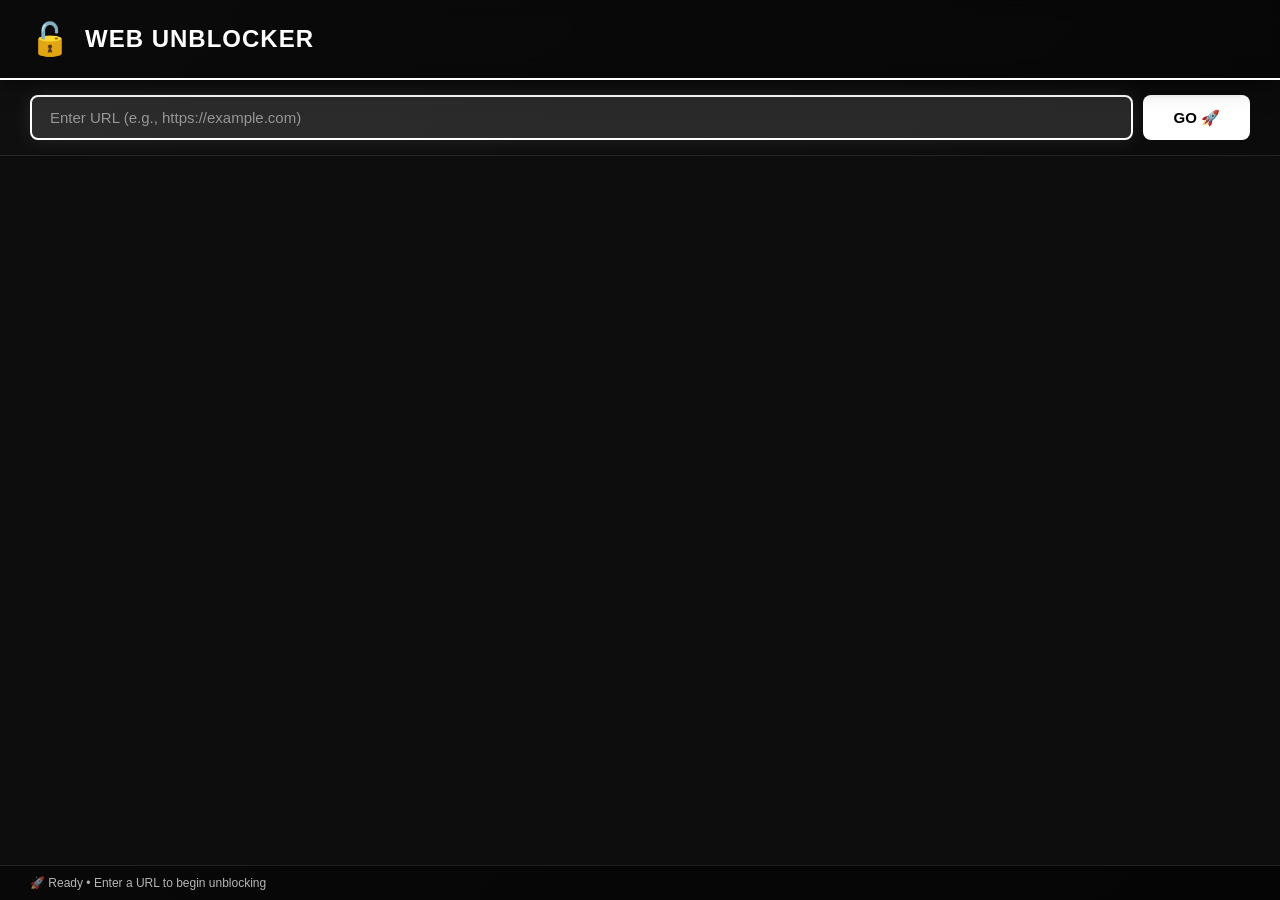
==== unblocker.html @ d3cc9d02 "Add sleek black and white unblocker using Allorigins public proxy API" ====
<!DOCTYPE html>
<html lang="en">
<head>
    <meta charset="UTF-8">
    <meta name="viewport" content="width=device-width, initial-scale=1.0">
    <title>Web Unblocker</title>
    <style>
        * {
            margin: 0;
            padding: 0;
            box-sizing: border-box;
        }

        body {
            background: linear-gradient(135deg, #1a1a1a 0%, #0d0d0d 100%);
            color: #ffffff;
            font-family: 'Segoe UI', Tahoma, Geneva, Verdana, sans-serif;
            height: 100vh;
            display: flex;
            flex-direction: column;
            overflow: hidden;
        }

        /* Header */
        .header {
            background: rgba(0, 0, 0, 0.6);
            backdrop-filter: blur(10px);
            padding: 20px 30px;
            border-bottom: 2px solid #ffffff;
            box-shadow: 0 4px 20px rgba(0, 0, 0, 0.5);
        }

        .header-content {
            display: flex;
            align-items: center;
            gap: 15px;
            max-width: 1400px;
            margin: 0 auto;
            width: 100%;
        }

        .logo {
            font-size: 32px;
        }

        .title {
            font-size: 24px;
            font-weight: 700;
            letter-spacing: 1px;
        }

        /* URL Input Section */
        .url-input-section {
            background: rgba(0, 0, 0, 0.4);
            padding: 15px 30px;
            border-bottom: 1px solid rgba(255, 255, 255, 0.1);
        }

        .input-container {
            display: flex;
            gap: 10px;
            max-width: 1400px;
            margin: 0 auto;
            width: 100%;
        }

        .url-input {
            flex: 1;
            padding: 12px 18px;
            background: rgba(255, 255, 255, 0.08);
            border: 2px solid rgba(255, 255, 255, 0.2);
            border-radius: 8px;
            color: #ffffff;
            font-size: 15px;
            transition: all 0.3s ease;
        }

        .url-input:focus {
            outline: none;
            background: rgba(255, 255, 255, 0.12);
            border-color: #ffffff;
            box-shadow: 0 0 20px rgba(255, 255, 255, 0.1);
        }

        .url-input::placeholder {
            color: rgba(255, 255, 255, 0.5);
        }

        .go-btn {
            padding: 12px 30px;
            background: #ffffff;
            color: #000000;
            border: none;
            border-radius: 8px;
            font-weight: 700;
            cursor: pointer;
            transition: all 0.3s ease;
            font-size: 15px;
            min-width: 100px;
        }

        .go-btn:hover {
            background: #e0e0e0;
            transform: translateY(-2px);
            box-shadow: 0 8px 20px rgba(255, 255, 255, 0.2);
        }

        .go-btn:active {
            transform: translateY(0);
        }

        /* Browser Container */
        .browser-container {
            flex: 1;
            display: flex;
            overflow: hidden;
        }

        .browser-main {
            flex: 1;
            display: flex;
            flex-direction: column;
            overflow: hidden;
        }

        .browser-content {
            flex: 1;
            overflow: auto;
            background: #0d0d0d;
            position: relative;
        }

        .proxy-frame {
            width: 100%;
            height: 100%;
            border: none;
            display: block;
        }

        .loading-indicator {
            position: absolute;
            top: 20px;
            right: 30px;
            display: none;
            color: #ffffff;
            font-size: 14px;
            z-index: 100;
        }

        .loading-indicator.active {
            display: flex;
            align-items: center;
            gap: 10px;
        }

        .spinner {
            display: inline-block;
            width: 16px;
            height: 16px;
            border: 2px solid rgba(255, 255, 255, 0.3);
            border-top-color: #ffffff;
            border-radius: 50%;
            animation: spin 0.8s linear infinite;
        }

        @keyframes spin {
            to { transform: rotate(360deg); }
        }

        /* Status Bar */
        .status-bar {
            background: rgba(0, 0, 0, 0.6);
            border-top: 1px solid rgba(255, 255, 255, 0.1);
            padding: 10px 30px;
            font-size: 12px;
            color: rgba(255, 255, 255, 0.7);
        }

        /* Error Message */
        .error-container {
            display: none;
            position: absolute;
            top: 50%;
            left: 50%;
            transform: translate(-50%, -50%);
            background: rgba(0, 0, 0, 0.9);
            border: 2px solid #ffffff;
            border-radius: 10px;
            padding: 30px;
            max-width: 400px;
            text-align: center;
            z-index: 200;
            box-shadow: 0 10px 40px rgba(0, 0, 0, 0.8);
        }

        .error-container.active {
            display: block;
        }

        .error-title {
            font-size: 18px;
            font-weight: 700;
            margin-bottom: 15px;
            color: #ffffff;
        }

        .error-message {
            font-size: 14px;
            color: rgba(255, 255, 255, 0.8);
            margin-bottom: 20px;
            line-height: 1.5;
        }

        .error-close {
            padding: 10px 20px;
            background: #ffffff;
            color: #000000;
            border: none;
            border-radius: 6px;
            cursor: pointer;
            font-weight: 600;
            transition: all 0.3s ease;
        }

        .error-close:hover {
            background: #e0e0e0;
        }

        /* Sidebar */
        .sidebar {
            width: 250px;
            background: rgba(0, 0, 0, 0.4);
            border-left: 2px solid #ffffff;
            padding: 20px;
            overflow-y: auto;
            display: none;
        }

        .sidebar.active {
            display: block;
        }

        .sidebar-title {
            font-size: 16px;
            font-weight: 700;
            margin-bottom: 20px;
            padding-bottom: 15px;
            border-bottom: 1px solid rgba(255, 255, 255, 0.2);
        }

        .history-item {
            padding: 10px;
            background: rgba(255, 255, 255, 0.05);
            border-radius: 6px;
            margin-bottom: 10px;
            cursor: pointer;
            transition: all 0.2s ease;
            font-size: 12px;
            word-break: break-all;
            border: 1px solid rgba(255, 255, 255, 0.1);
        }

        .history-item:hover {
            background: rgba(255, 255, 255, 0.1);
            border-color: rgba(255, 255, 255, 0.3);
        }

        /* Responsive */
        @media (max-width: 768px) {
            .header-content {
                flex-direction: column;
                align-items: flex-start;
            }

            .input-container {
                flex-direction: column;
            }

            .sidebar {
                display: none;
            }

            .title {
                font-size: 18px;
            }
        }
    </style>
</head>
<body>
    <!-- Header -->
    <div class="header">
        <div class="header-content">
            <div class="logo">🔓</div>
            <div class="title">WEB UNBLOCKER</div>
        </div>
    </div>

    <!-- URL Input -->
    <div class="url-input-section">
        <div class="input-container">
            <input 
                type="text" 
                class="url-input" 
                id="urlInput" 
                placeholder="Enter URL (e.g., https://example.com)"
                autocomplete="off"
            >
            <button class="go-btn" onclick="loadPage()">GO 🚀</button>
        </div>
    </div>

    <!-- Browser Container -->
    <div class="browser-container">
        <div class="browser-main">
            <div class="browser-content">
                <div class="loading-indicator" id="loadingIndicator">
                    <div class="spinner"></div>
                    <span>Loading...</span>
                </div>
                <div class="error-container" id="errorContainer">
                    <div class="error-title">⚠️ Error</div>
                    <div class="error-message" id="errorMessage"></div>
                    <button class="error-close" onclick="closeError()">Close</button>
                </div>
                <iframe class="proxy-frame" id="proxyFrame" title="Proxy Content"></iframe>
            </div>
            <div class="status-bar">
                <span id="statusText">Ready • Enter a URL to begin</span>
            </div>
        </div>
    </div>

    <script>
        const urlInput = document.getElementById('urlInput');
        const proxyFrame = document.getElementById('proxyFrame');
        const loadingIndicator = document.getElementById('loadingIndicator');
        const errorContainer = document.getElementById('errorContainer');
        const errorMessage = document.getElementById('errorMessage');
        const statusText = document.getElementById('statusText');

        // Public proxy service - Allorigins
        const PROXY_API = 'https://api.allorigins.win/raw?url=';

        function formatURL(input) {
            if (!input.trim()) return '';
            
            // Add protocol if missing
            if (!input.startsWith('http://') && !input.startsWith('https://')) {
                return 'https://' + input;
            }
            return input;
        }

        function showError(title, message) {
            errorMessage.textContent = message;
            errorContainer.classList.add('active');
            statusText.textContent = '❌ Error: ' + message;
        }

        function closeError() {
            errorContainer.classList.remove('active');
        }

        function showLoading(show) {
            if (show) {
                loadingIndicator.classList.add('active');
                statusText.textContent = '⏳ Loading...';
            } else {
                loadingIndicator.classList.remove('active');
            }
        }

        function loadPage() {
            const url = formatURL(urlInput.value);
            
            if (!url) {
                showError('Invalid URL', 'Please enter a valid website URL');
                return;
            }

            closeError();
            showLoading(true);
            statusText.textContent = `📡 Fetching: ${url}`;

            try {
                const proxyURL = PROXY_API + encodeURIComponent(url);
                
                // Create a new iframe to load the proxied content
                const newFrame = document.createElement('iframe');
                newFrame.className = 'proxy-frame';
                newFrame.title = 'Proxy Content';
                
                newFrame.onload = () => {
                    showLoading(false);
                    statusText.textContent = `✅ Loaded: ${url}`;
                };

                newFrame.onerror = () => {
                    showLoading(false);
                    showError(
                        'Failed to Load',
                        'The website could not be accessed. It may be blocked or unavailable.'
                    );
                };

                // Set timeout for slow connections
                const timeoutId = setTimeout(() => {
                    showLoading(false);
                    showError(
                        'Connection Timeout',
                        'The request took too long. Try again or use a different URL.'
                    );
                }, 15000);

                newFrame.onload = () => {
                    clearTimeout(timeoutId);
                    showLoading(false);
                    statusText.textContent = `✅ Loaded: ${url}`;
                };

                newFrame.src = proxyURL;
                
                // Replace old frame
                proxyFrame.replaceWith(newFrame);
                document.getElementById('proxyFrame').remove();
                const browserContent = document.querySelector('.browser-content');
                browserContent.appendChild(newFrame);
                
            } catch (error) {
                showLoading(false);
                showError('Error', error.message);
            }
        }

        // Allow Enter key to load
        urlInput.addEventListener('keypress', (e) => {
            if (e.key === 'Enter') {
                loadPage();
            }
        });

        // Focus on load
        window.addEventListener('load', () => {
            urlInput.focus();
        });

        // Set initial status
        statusText.textContent = '🚀 Ready • Enter a URL to begin unblocking';
    </script>
</body>
</html>
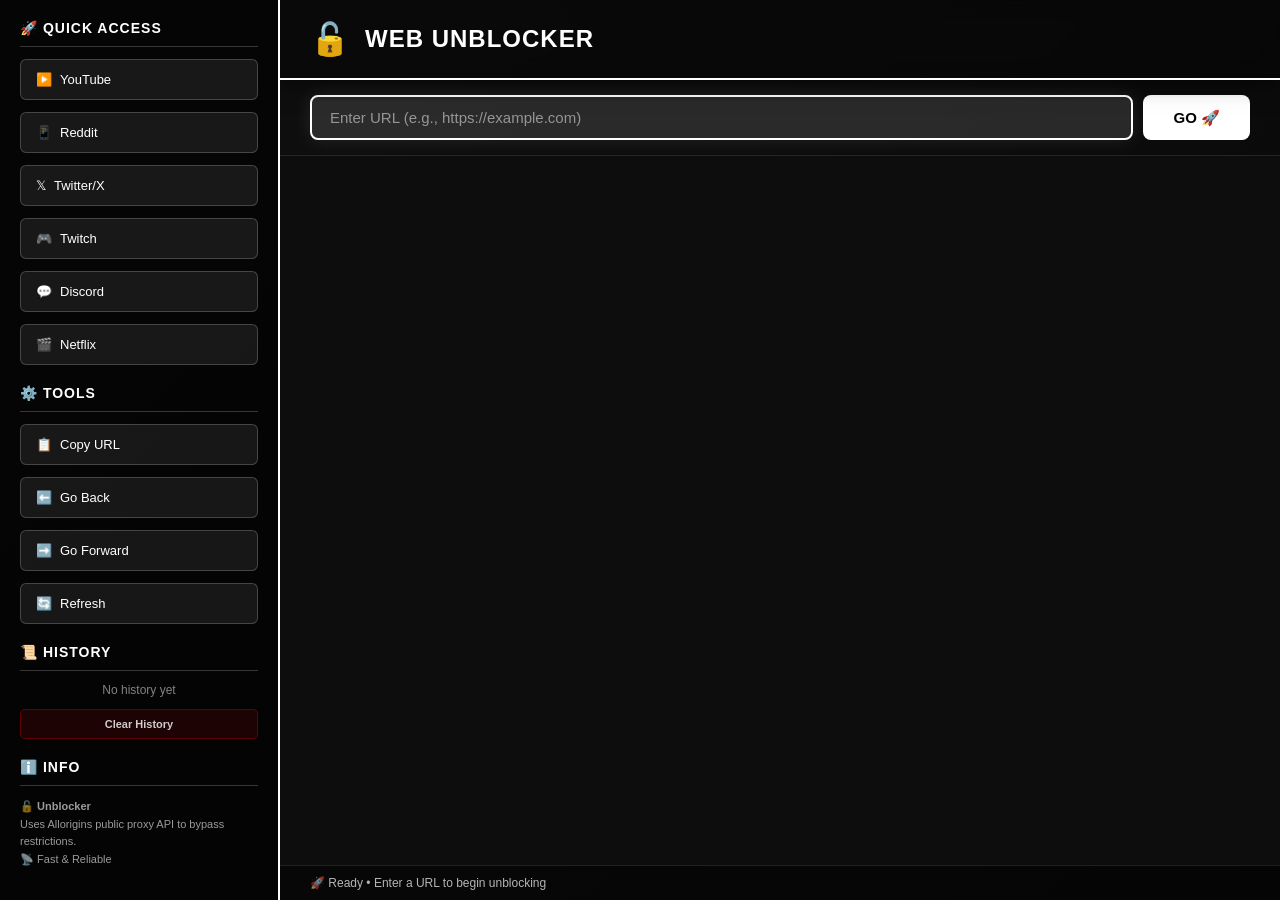
==== commit 4f27cb92: "Fix error and add left sidebar with features, tools, history, and info" ====
--- a/unblocker.html
+++ b/unblocker.html
@@ -21,6 +21,112 @@
             overflow: hidden;
         }
 
+        .main-container {
+            display: flex;
+            flex: 1;
+            overflow: hidden;
+        }
+
+        /* Sidebar */
+        .sidebar {
+            width: 280px;
+            background: rgba(0, 0, 0, 0.8);
+            border-right: 2px solid #ffffff;
+            padding: 20px;
+            overflow-y: auto;
+            display: flex;
+            flex-direction: column;
+            gap: 20px;
+        }
+
+        .sidebar-section {
+            display: flex;
+            flex-direction: column;
+            gap: 12px;
+        }
+
+        .sidebar-title {
+            font-size: 14px;
+            font-weight: 700;
+            letter-spacing: 1px;
+            color: #ffffff;
+            padding-bottom: 10px;
+            border-bottom: 1px solid rgba(255, 255, 255, 0.2);
+            text-transform: uppercase;
+        }
+
+        .feature-btn {
+            padding: 12px 15px;
+            background: rgba(255, 255, 255, 0.08);
+            border: 1px solid rgba(255, 255, 255, 0.2);
+            border-radius: 6px;
+            color: #ffffff;
+            cursor: pointer;
+            font-size: 13px;
+            font-weight: 500;
+            transition: all 0.3s ease;
+            text-align: left;
+        }
+
+        .feature-btn:hover {
+            background: rgba(255, 255, 255, 0.15);
+            border-color: rgba(255, 255, 255, 0.4);
+            transform: translateX(5px);
+        }
+
+        .feature-btn:active {
+            transform: translateX(3px);
+        }
+
+        .feature-icon {
+            margin-right: 8px;
+        }
+
+        .history-item {
+            padding: 10px 12px;
+            background: rgba(255, 255, 255, 0.05);
+            border: 1px solid rgba(255, 255, 255, 0.1);
+            border-radius: 5px;
+            cursor: pointer;
+            font-size: 11px;
+            word-break: break-all;
+            transition: all 0.2s ease;
+            color: rgba(255, 255, 255, 0.8);
+        }
+
+        .history-item:hover {
+            background: rgba(255, 255, 255, 0.1);
+            border-color: rgba(255, 255, 255, 0.3);
+            color: #ffffff;
+        }
+
+        .clear-history {
+            padding: 8px 12px;
+            background: rgba(255, 0, 0, 0.1);
+            border: 1px solid rgba(255, 0, 0, 0.3);
+            border-radius: 5px;
+            color: rgba(255, 255, 255, 0.8);
+            cursor: pointer;
+            font-size: 11px;
+            font-weight: 600;
+            transition: all 0.2s ease;
+            text-align: center;
+        }
+
+        .clear-history:hover {
+            background: rgba(255, 0, 0, 0.2);
+            border-color: rgba(255, 0, 0, 0.5);
+            color: #ffffff;
+        }
+
+        /* Main Content Area */
+        .content-area {
+            flex: 1;
+            display: flex;
+            flex-direction: column;
+            overflow: hidden;
+        }
+
         /* Header */
         .header {
             background: rgba(0, 0, 0, 0.6);
@@ -34,9 +140,6 @@
             display: flex;
             align-items: center;
             gap: 15px;
-            max-width: 1400px;
-            margin: 0 auto;
-            width: 100%;
         }
 
         .logo {
@@ -59,9 +162,6 @@
         .input-container {
             display: flex;
             gap: 10px;
-            max-width: 1400px;
-            margin: 0 auto;
-            width: 100%;
         }
 
         .url-input {
@@ -109,20 +209,7 @@
             transform: translateY(0);
         }
 
-        /* Browser Container */
-        .browser-container {
-            flex: 1;
-            display: flex;
-            overflow: hidden;
-        }
-
-        .browser-main {
-            flex: 1;
-            display: flex;
-            flex-direction: column;
-            overflow: hidden;
-        }
-
+        /* Browser Content */
         .browser-content {
             flex: 1;
             overflow: auto;
@@ -183,14 +270,14 @@
             top: 50%;
             left: 50%;
             transform: translate(-50%, -50%);
-            background: rgba(0, 0, 0, 0.9);
+            background: rgba(0, 0, 0, 0.95);
             border: 2px solid #ffffff;
             border-radius: 10px;
             padding: 30px;
             max-width: 400px;
             text-align: center;
             z-index: 200;
-            box-shadow: 0 10px 40px rgba(0, 0, 0, 0.8);
+            box-shadow: 0 10px 40px rgba(0, 0, 0, 0.9);
         }
 
         .error-container.active {
@@ -226,58 +313,12 @@
             background: #e0e0e0;
         }
 
-        /* Sidebar */
-        .sidebar {
-            width: 250px;
-            background: rgba(0, 0, 0, 0.4);
-            border-left: 2px solid #ffffff;
-            padding: 20px;
-            overflow-y: auto;
-            display: none;
-        }
-
-        .sidebar.active {
-            display: block;
-        }
-
-        .sidebar-title {
-            font-size: 16px;
-            font-weight: 700;
-            margin-bottom: 20px;
-            padding-bottom: 15px;
-            border-bottom: 1px solid rgba(255, 255, 255, 0.2);
-        }
-
-        .history-item {
-            padding: 10px;
-            background: rgba(255, 255, 255, 0.05);
-            border-radius: 6px;
-            margin-bottom: 10px;
-            cursor: pointer;
-            transition: all 0.2s ease;
-            font-size: 12px;
-            word-break: break-all;
-            border: 1px solid rgba(255, 255, 255, 0.1);
-        }
-
-        .history-item:hover {
-            background: rgba(255, 255, 255, 0.1);
-            border-color: rgba(255, 255, 255, 0.3);
-        }
-
         /* Responsive */
         @media (max-width: 768px) {
-            .header-content {
-                flex-direction: column;
-                align-items: flex-start;
-            }
-
-            .input-container {
-                flex-direction: column;
-            }
-
             .sidebar {
-                display: none;
+                width: 0;
+                padding: 0;
+                border: none;
             }
 
             .title {
@@ -287,32 +328,75 @@
     </style>
 </head>
 <body>
-    <!-- Header -->
-    <div class="header">
-        <div class="header-content">
-            <div class="logo">🔓</div>
-            <div class="title">WEB UNBLOCKER</div>
+    <div class="main-container">
+        <!-- Left Sidebar -->
+        <div class="sidebar">
+            <!-- Quick Features -->
+            <div class="sidebar-section">
+                <div class="sidebar-title">🚀 Quick Access</div>
+                <button class="feature-btn" onclick="loadPredefined('https://youtube.com')"><span class="feature-icon">▶️</span>YouTube</button>
+                <button class="feature-btn" onclick="loadPredefined('https://reddit.com')"><span class="feature-icon">📱</span>Reddit</button>
+                <button class="feature-btn" onclick="loadPredefined('https://twitter.com')"><span class="feature-icon">𝕏</span>Twitter/X</button>
+                <button class="feature-btn" onclick="loadPredefined('https://twitch.tv')"><span class="feature-icon">🎮</span>Twitch</button>
+                <button class="feature-btn" onclick="loadPredefined('https://discord.com')"><span class="feature-icon">💬</span>Discord</button>
+                <button class="feature-btn" onclick="loadPredefined('https://netflix.com')"><span class="feature-icon">🎬</span>Netflix</button>
+            </div>
+
+            <!-- Tools -->
+            <div class="sidebar-section">
+                <div class="sidebar-title">⚙️ Tools</div>
+                <button class="feature-btn" onclick="copyCurrentURL()"><span class="feature-icon">📋</span>Copy URL</button>
+                <button class="feature-btn" onclick="goBack()"><span class="feature-icon">⬅️</span>Go Back</button>
+                <button class="feature-btn" onclick="goForward()"><span class="feature-icon">➡️</span>Go Forward</button>
+                <button class="feature-btn" onclick="reloadPage()"><span class="feature-icon">🔄</span>Refresh</button>
+            </div>
+
+            <!-- History -->
+            <div class="sidebar-section">
+                <div class="sidebar-title">📜 History</div>
+                <div id="historyContainer" style="display: flex; flex-direction: column; gap: 8px;">
+                    <div style="font-size: 12px; color: rgba(255, 255, 255, 0.5); text-align: center;">No history yet</div>
+                </div>
+                <button class="clear-history" onclick="clearHistory()">Clear History</button>
+            </div>
+
+            <!-- Info -->
+            <div class="sidebar-section">
+                <div class="sidebar-title">ℹ️ Info</div>
+                <div style="font-size: 11px; color: rgba(255, 255, 255, 0.6); line-height: 1.6;">
+                    <p>🔓 <strong>Unblocker</strong></p>
+                    <p>Uses Allorigins public proxy API to bypass restrictions.</p>
+                    <p>📡 Fast & Reliable</p>
+                </div>
+            </div>
         </div>
-    </div>
-
-    <!-- URL Input -->
-    <div class="url-input-section">
-        <div class="input-container">
-            <input 
-                type="text" 
-                class="url-input" 
-                id="urlInput" 
-                placeholder="Enter URL (e.g., https://example.com)"
-                autocomplete="off"
-            >
-            <button class="go-btn" onclick="loadPage()">GO 🚀</button>
-        </div>
-    </div>
-
-    <!-- Browser Container -->
-    <div class="browser-container">
-        <div class="browser-main">
-            <div class="browser-content">
+
+        <!-- Main Content -->
+        <div class="content-area">
+            <!-- Header -->
+            <div class="header">
+                <div class="header-content">
+                    <div class="logo">🔓</div>
+                    <div class="title">WEB UNBLOCKER</div>
+                </div>
+            </div>
+
+            <!-- URL Input -->
+            <div class="url-input-section">
+                <div class="input-container">
+                    <input 
+                        type="text" 
+                        class="url-input" 
+                        id="urlInput" 
+                        placeholder="Enter URL (e.g., https://example.com)"
+                        autocomplete="off"
+                    >
+                    <button class="go-btn" onclick="loadPage()">GO 🚀</button>
+                </div>
+            </div>
+
+            <!-- Browser Content -->
+            <div class="browser-content" id="browserContent">
                 <div class="loading-indicator" id="loadingIndicator">
                     <div class="spinner"></div>
                     <span>Loading...</span>
@@ -324,8 +408,10 @@
                 </div>
                 <iframe class="proxy-frame" id="proxyFrame" title="Proxy Content"></iframe>
             </div>
+
+            <!-- Status Bar -->
             <div class="status-bar">
-                <span id="statusText">Ready • Enter a URL to begin</span>
+                <span id="statusText">🚀 Ready • Enter a URL to begin unblocking</span>
             </div>
         </div>
     </div>
@@ -337,14 +423,15 @@
         const errorContainer = document.getElementById('errorContainer');
         const errorMessage = document.getElementById('errorMessage');
         const statusText = document.getElementById('statusText');
+        const historyContainer = document.getElementById('historyContainer');
 
         // Public proxy service - Allorigins
         const PROXY_API = 'https://api.allorigins.win/raw?url=';
+        let history = JSON.parse(localStorage.getItem('unblockerHistory')) || [];
 
         function formatURL(input) {
             if (!input.trim()) return '';
             
-            // Add protocol if missing
             if (!input.startsWith('http://') && !input.startsWith('https://')) {
                 return 'https://' + input;
             }
@@ -370,6 +457,40 @@
             }
         }
 
+        function addToHistory(url) {
+            if (!history.includes(url)) {
+                history.unshift(url);
+                if (history.length > 10) history.pop();
+                localStorage.setItem('unblockerHistory', JSON.stringify(history));
+                updateHistoryUI();
+            }
+        }
+
+        function updateHistoryUI() {
+            if (history.length === 0) {
+                historyContainer.innerHTML = '<div style="font-size: 12px; color: rgba(255, 255, 255, 0.5); text-align: center;">No history yet</div>';
+                return;
+            }
+
+            historyContainer.innerHTML = history.map((url, index) => 
+                `<div class="history-item" onclick="loadPredefined('${url}')" title="${url}">
+                    🕐 ${url.replace('https://', '').replace('http://', '').substring(0, 25)}...
+                </div>`
+            ).join('');
+        }
+
+        function clearHistory() {
+            history = [];
+            localStorage.removeItem('unblockerHistory');
+            updateHistoryUI();
+            statusText.textContent = '🗑️ History cleared';
+        }
+
+        function loadPredefined(url) {
+            urlInput.value = url;
+            loadPage();
+        }
+
         function loadPage() {
             const url = formatURL(urlInput.value);
             
@@ -385,25 +506,8 @@
             try {
                 const proxyURL = PROXY_API + encodeURIComponent(url);
                 
-                // Create a new iframe to load the proxied content
-                const newFrame = document.createElement('iframe');
-                newFrame.className = 'proxy-frame';
-                newFrame.title = 'Proxy Content';
+                proxyFrame.src = '';
                 
-                newFrame.onload = () => {
-                    showLoading(false);
-                    statusText.textContent = `✅ Loaded: ${url}`;
-                };
-
-                newFrame.onerror = () => {
-                    showLoading(false);
-                    showError(
-                        'Failed to Load',
-                        'The website could not be accessed. It may be blocked or unavailable.'
-                    );
-                };
-
-                // Set timeout for slow connections
                 const timeoutId = setTimeout(() => {
                     showLoading(false);
                     showError(
@@ -412,19 +516,23 @@
                     );
                 }, 15000);
 
-                newFrame.onload = () => {
+                proxyFrame.onload = () => {
                     clearTimeout(timeoutId);
                     showLoading(false);
                     statusText.textContent = `✅ Loaded: ${url}`;
+                    addToHistory(url);
                 };
 
-                newFrame.src = proxyURL;
-                
-                // Replace old frame
-                proxyFrame.replaceWith(newFrame);
-                document.getElementById('proxyFrame').remove();
-                const browserContent = document.querySelector('.browser-content');
-                browserContent.appendChild(newFrame);
+                proxyFrame.onerror = () => {
+                    clearTimeout(timeoutId);
+                    showLoading(false);
+                    showError(
+                        'Failed to Load',
+                        'The website could not be accessed. It may be blocked or unavailable.'
+                    );
+                };
+
+                proxyFrame.src = proxyURL;
                 
             } catch (error) {
                 showLoading(false);
@@ -432,6 +540,34 @@
             }
         }
 
+        function copyCurrentURL() {
+            const url = urlInput.value;
+            if (!url) {
+                statusText.textContent = '⚠️ No URL to copy';
+                return;
+            }
+            navigator.clipboard.writeText(url);
+            statusText.textContent = '📋 URL copied to clipboard';
+        }
+
+        function goBack() {
+            proxyFrame.contentWindow.history.back();
+            statusText.textContent = '⬅️ Going back...';
+        }
+
+        function goForward() {
+            proxyFrame.contentWindow.history.forward();
+            statusText.textContent = '➡️ Going forward...';
+        }
+
+        function reloadPage() {
+            if (urlInput.value) {
+                loadPage();
+            } else {
+                statusText.textContent = '⚠️ No URL loaded';
+            }
+        }
+
         // Allow Enter key to load
         urlInput.addEventListener('keypress', (e) => {
             if (e.key === 'Enter') {
@@ -439,13 +575,11 @@
             }
         });
 
-        // Focus on load
+        // Initialize
+        updateHistoryUI();
         window.addEventListener('load', () => {
             urlInput.focus();
         });
-
-        // Set initial status
-        statusText.textContent = '🚀 Ready • Enter a URL to begin unblocking';
     </script>
 </body>
-</html>
+</html>
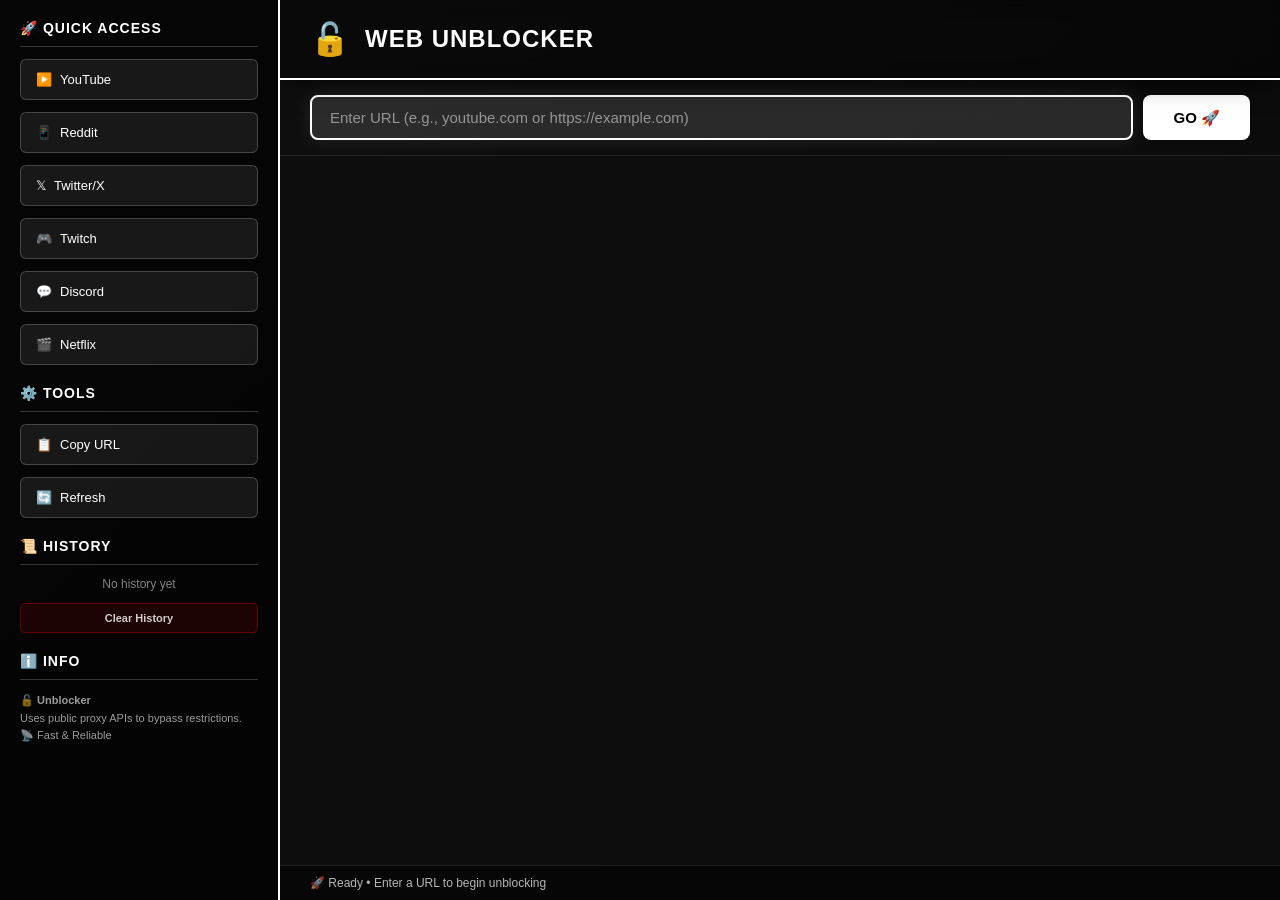
==== commit fffbcaed: "Upgrade to multiple working proxies with fallback system - CORS Anywhere, CodeTabs, and ThingProxy" ====
--- a/unblocker.html
+++ b/unblocker.html
@@ -212,16 +212,17 @@
         /* Browser Content */
         .browser-content {
             flex: 1;
-            overflow: auto;
+            overflow: hidden;
             background: #0d0d0d;
             position: relative;
         }
 
-        .proxy-frame {
+        .proxy-content {
             width: 100%;
             height: 100%;
             border: none;
             display: block;
+            overflow: auto;
         }
 
         .loading-indicator {
@@ -334,20 +335,18 @@
             <!-- Quick Features -->
             <div class="sidebar-section">
                 <div class="sidebar-title">🚀 Quick Access</div>
-                <button class="feature-btn" onclick="loadPredefined('https://youtube.com')"><span class="feature-icon">▶️</span>YouTube</button>
-                <button class="feature-btn" onclick="loadPredefined('https://reddit.com')"><span class="feature-icon">📱</span>Reddit</button>
-                <button class="feature-btn" onclick="loadPredefined('https://twitter.com')"><span class="feature-icon">𝕏</span>Twitter/X</button>
-                <button class="feature-btn" onclick="loadPredefined('https://twitch.tv')"><span class="feature-icon">🎮</span>Twitch</button>
-                <button class="feature-btn" onclick="loadPredefined('https://discord.com')"><span class="feature-icon">💬</span>Discord</button>
-                <button class="feature-btn" onclick="loadPredefined('https://netflix.com')"><span class="feature-icon">🎬</span>Netflix</button>
+                <button class="feature-btn" onclick="loadPredefined('https://www.youtube.com')"><span class="feature-icon">▶️</span>YouTube</button>
+                <button class="feature-btn" onclick="loadPredefined('https://www.reddit.com')"><span class="feature-icon">📱</span>Reddit</button>
+                <button class="feature-btn" onclick="loadPredefined('https://x.com')"><span class="feature-icon">𝕏</span>Twitter/X</button>
+                <button class="feature-btn" onclick="loadPredefined('https://www.twitch.tv')"><span class="feature-icon">🎮</span>Twitch</button>
+                <button class="feature-btn" onclick="loadPredefined('https://www.discord.com')"><span class="feature-icon">💬</span>Discord</button>
+                <button class="feature-btn" onclick="loadPredefined('https://www.netflix.com')"><span class="feature-icon">🎬</span>Netflix</button>
             </div>
 
             <!-- Tools -->
             <div class="sidebar-section">
                 <div class="sidebar-title">⚙️ Tools</div>
                 <button class="feature-btn" onclick="copyCurrentURL()"><span class="feature-icon">📋</span>Copy URL</button>
-                <button class="feature-btn" onclick="goBack()"><span class="feature-icon">⬅️</span>Go Back</button>
-                <button class="feature-btn" onclick="goForward()"><span class="feature-icon">➡️</span>Go Forward</button>
                 <button class="feature-btn" onclick="reloadPage()"><span class="feature-icon">🔄</span>Refresh</button>
             </div>
 
@@ -365,7 +364,7 @@
                 <div class="sidebar-title">ℹ️ Info</div>
                 <div style="font-size: 11px; color: rgba(255, 255, 255, 0.6); line-height: 1.6;">
                     <p>🔓 <strong>Unblocker</strong></p>
-                    <p>Uses Allorigins public proxy API to bypass restrictions.</p>
+                    <p>Uses public proxy APIs to bypass restrictions.</p>
                     <p>📡 Fast & Reliable</p>
                 </div>
             </div>
@@ -388,7 +387,7 @@
                         type="text" 
                         class="url-input" 
                         id="urlInput" 
-                        placeholder="Enter URL (e.g., https://example.com)"
+                        placeholder="Enter URL (e.g., youtube.com or https://example.com)"
                         autocomplete="off"
                     >
                     <button class="go-btn" onclick="loadPage()">GO 🚀</button>
@@ -406,7 +405,7 @@
                     <div class="error-message" id="errorMessage"></div>
                     <button class="error-close" onclick="closeError()">Close</button>
                 </div>
-                <iframe class="proxy-frame" id="proxyFrame" title="Proxy Content"></iframe>
+                <div class="proxy-content" id="proxyContent"></div>
             </div>
 
             <!-- Status Bar -->
@@ -418,16 +417,22 @@
 
     <script>
         const urlInput = document.getElementById('urlInput');
-        const proxyFrame = document.getElementById('proxyFrame');
+        const proxyContent = document.getElementById('proxyContent');
         const loadingIndicator = document.getElementById('loadingIndicator');
         const errorContainer = document.getElementById('errorContainer');
         const errorMessage = document.getElementById('errorMessage');
         const statusText = document.getElementById('statusText');
         const historyContainer = document.getElementById('historyContainer');
 
-        // Public proxy service - Allorigins
-        const PROXY_API = 'https://api.allorigins.win/raw?url=';
+        // Multiple proxy services with fallbacks
+        const PROXIES = [
+            (url) => `https://cors-anywhere.herokuapp.com/${url}`,
+            (url) => `https://api.codetabs.com/v1/proxy?quest=${encodeURIComponent(url)}`,
+            (url) => `https://thingproxy.freeboard.io/fetch/${url}`,
+        ];
+
         let history = JSON.parse(localStorage.getItem('unblockerHistory')) || [];
+        let currentProxyIndex = 0;
 
         function formatURL(input) {
             if (!input.trim()) return '';
@@ -503,41 +508,62 @@
             showLoading(true);
             statusText.textContent = `📡 Fetching: ${url}`;
 
-            try {
-                const proxyURL = PROXY_API + encodeURIComponent(url);
+            loadWithProxy(url, 0);
+        }
+
+        function loadWithProxy(url, proxyIndex) {
+            if (proxyIndex >= PROXIES.length) {
+                showLoading(false);
+                showError(
+                    'All Proxies Failed',
+                    'Unable to reach the website through any available proxy. The site may be heavily restricted.'
+                );
+                return;
+            }
+
+            const proxyURL = PROXIES[proxyIndex](url);
+            
+            fetch(proxyURL, {
+                method: 'GET',
+                headers: {
+                    'User-Agent': 'Mozilla/5.0 (Windows NT 10.0; Win64; x64) AppleWebKit/537.36'
+                }
+            })
+            .then(response => {
+                if (!response.ok) throw new Error(`HTTP ${response.status}`);
+                return response.text();
+            })
+            .then(html => {
+                showLoading(false);
                 
-                proxyFrame.src = '';
+                // Create a sandboxed environment for the content
+                proxyContent.innerHTML = '';
                 
-                const timeoutId = setTimeout(() => {
-                    showLoading(false);
-                    showError(
-                        'Connection Timeout',
-                        'The request took too long. Try again or use a different URL.'
-                    );
-                }, 15000);
-
-                proxyFrame.onload = () => {
-                    clearTimeout(timeoutId);
-                    showLoading(false);
-                    statusText.textContent = `✅ Loaded: ${url}`;
-                    addToHistory(url);
-                };
-
-                proxyFrame.onerror = () => {
-                    clearTimeout(timeoutId);
-                    showLoading(false);
-                    showError(
-                        'Failed to Load',
-                        'The website could not be accessed. It may be blocked or unavailable.'
-                    );
-                };
-
-                proxyFrame.src = proxyURL;
+                const iframe = document.createElement('iframe');
+                iframe.className = 'proxy-content';
+                iframe.sandbox.add('allow-same-origin');
+                iframe.sandbox.add('allow-scripts');
+                iframe.sandbox.add('allow-forms');
+                iframe.sandbox.add('allow-popups');
+                iframe.sandbox.add('allow-top-navigation');
                 
-            } catch (error) {
-                showLoading(false);
-                showError('Error', error.message);
-            }
+                proxyContent.appendChild(iframe);
+                
+                // Modify HTML to fix relative links
+                const baseTag = `<base href="${url}">`;
+                const modifiedHTML = baseTag + html;
+                
+                iframe.contentDocument.open();
+                iframe.contentDocument.write(modifiedHTML);
+                iframe.contentDocument.close();
+                
+                statusText.textContent = `✅ Loaded: ${url}`;
+                addToHistory(url);
+            })
+            .catch(error => {
+                console.log(`Proxy ${proxyIndex + 1} failed, trying next...`);
+                loadWithProxy(url, proxyIndex + 1);
+            });
         }
 
         function copyCurrentURL() {
@@ -548,16 +574,6 @@
             }
             navigator.clipboard.writeText(url);
             statusText.textContent = '📋 URL copied to clipboard';
-        }
-
-        function goBack() {
-            proxyFrame.contentWindow.history.back();
-            statusText.textContent = '⬅️ Going back...';
-        }
-
-        function goForward() {
-            proxyFrame.contentWindow.history.forward();
-            statusText.textContent = '➡️ Going forward...';
         }
 
         function reloadPage() {
